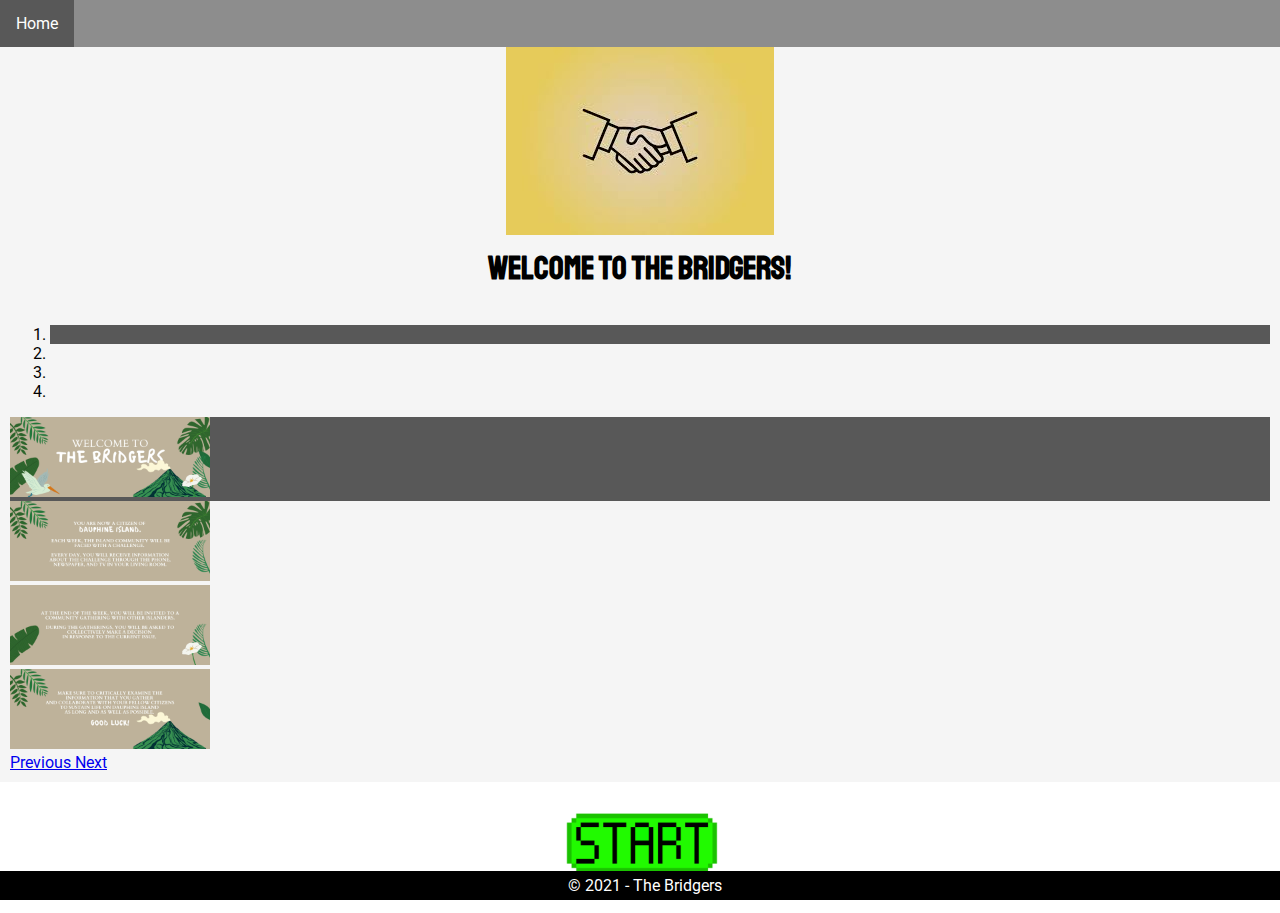
==== bridgers/index.html @ 159cfbfd "added bridgers" ====
<!DOCTYPE html>
<html lang="en-US" dir="ltr">
    <head>
        <meta charset="utf-8">
        <meta name="description" content="The  Bridgers">
        <title>The Bridgers</title>
        <link rel="preconnect" href="https://fonts.gstatic.com">
        <link href="https://fonts.googleapis.com/css2?family=Bebas+Neue&family=Roboto&family=Staatliches&display=swap" rel="stylesheet">
        <link rel="stylesheet" href="styles/main.css" type="text/css">
    </head>
    <body>
        <header>
            <nav>
                <ul>
                    <li><a class="active" href="index.html">Home</a></li>

                </ul>
            </nav>
            
            <div id="home_image">
                <img src="images/home image.jfif">
            </div>

            <div id="tagline">
                <h1>Welcome to The Bridgers!</h1>
            </div>
        </header>


        <section id="intro">

            <div id="myCarousel" class="carousel slide" data-ride="carousel">
                <!-- Indicators -->
                <ol class="carousel-indicators">
                  <li data-target="#myCarousel" data-slide-to="0" class="active"></li>
                  <li data-target="#myCarousel" data-slide-to="1"></li>
                  <li data-target="#myCarousel" data-slide-to="2"></li>
                  <li data-target="#myCarousel" data-slide-to="3"></li>
                </ol>
              
                <!-- Wrapper for slides -->
                <div class="carousel-inner">
                  <div class="item active">
                    <img src="images/Home1.jpg" width="200">
                  </div>
              
                  <div class="item">
                    <img src="images/Home2.jpg" width="200">
                  </div>
              
                  <div class="item">
                    <img src="images/Home3.jpg"width="200">
                  </div>

                  <div class="item">
                    <img src="images/Home4.jpg" width="200">
                  </div>
                </div>
              
                <!-- Left and right controls -->
                <a class="left carousel-control" href="#myCarousel" data-slide="prev">
                  <span class="glyphicon glyphicon-chevron-left"></span>
                  <span class="sr-only">Previous</span>
                </a>
                <a class="right carousel-control" href="#myCarousel" data-slide="next">
                  <span class="glyphicon glyphicon-chevron-right"></span>
                  <span class="sr-only">Next</span>
                </a>
              </div>
        </section>


        <section>
            <div id="start">
                <a href = "choose.html">
                    <img src = "images/start_resized.png">
            </div>
        </section>
        

        <footer>
            &copy; 2021 - The Bridgers
        </footer>    
    </body>
</html>
---- bridgers/styles/main.css ----
/* Fonts */
body {
    font-family: 'Roboto', sans-serif;
    margin: 0px;
}

h1, h2 {
    font-family: 'Staatliches', cursive;
}

h3 {
    font-family: 'Bebas Neue', cursive;
}

/* Navigation */
nav ul {
    list-style-type: none;
    margin: 0;
    padding: 0;
    overflow: hidden;
    background-color: rgb(141, 141, 141);
  }
  
nav li {
    float: left;
  }
  
nav li a {
    display: block;
    color: white;
    text-align: center;
    padding: 14px 16px;
    text-decoration: none;
  }
  
nav li a:hover:not(.active) {
    background-color: whitesmoke;
  }
  
.active {
    background-color: rgb(88, 88, 88);
  }

  /* Home Image */
  #home_image {
    text-align: center;
    background-color: whitesmoke;
  }

  /* Tagline */
  #tagline {
    text-align: center;
    background-color:  whitesmoke;
  }

  div#tagline h1 {
    margin: 0px;
    padding: 10px;
  }

  /* Sections */
  section {
    margin-left: 10px;
    margin-right: 10px;
  }

  section#intro {
    background-color:  whitesmoke;
    margin: 0px;
    padding: 10px;
  }

  /* Products */
  article {
    float: left;
    width: 20%;
    border: 1px solid #000000;
    margin: 5px;
    padding: 40px;
    height: 200px;
    background-color:  whitesmoke;
  }

  div.product_image {
    width: 200px;
    height: 120px;
    overflow: hidden;
    border: 1px solid #000000;
    margin-bottom: 5px;
  }

  /* Home Image */
  #north_image {
      text-align: right;
      background-color: whitesmoke;
    }

  div.EnterNorthHouse {
    width: 300px;
    height: 200px;
    overflow: hidden;
    border: 1px solid #000000;
    margin-bottom: 5px;
  }

  div.NorthLivingRoom {
    width: 300px;
    height: 200px;
    overflow: hidden;
    border: 1px solid #000000;
    margin-bottom: 5px;
  }

  #community {
    text-align: center;
    width: 150px;
  }

  footer {
    position: fixed;
    left: 0;
    bottom: 0;
    width: 100%;
    text-align: center;
    background-color: #000000;
    color: #ffffff;
    padding: 5px;
  }

  #start{
    text-align: center;
  }

  #enter{
    text-align: center;
  }
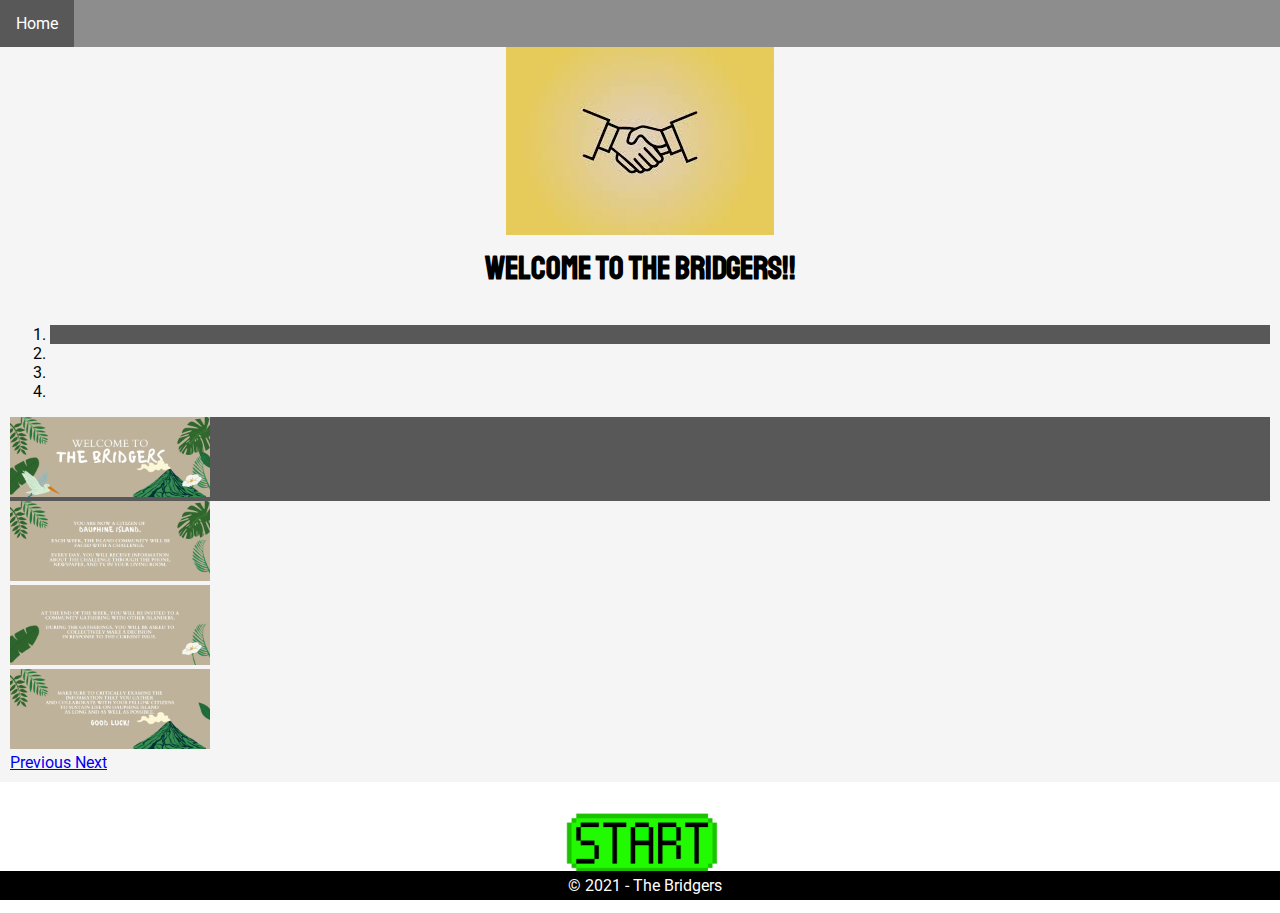
==== commit 25446b80: "testing" ====
--- a/bridgers/index.html
+++ b/bridgers/index.html
@@ -7,6 +7,9 @@
         <link rel="preconnect" href="https://fonts.gstatic.com">
         <link href="https://fonts.googleapis.com/css2?family=Bebas+Neue&family=Roboto&family=Staatliches&display=swap" rel="stylesheet">
         <link rel="stylesheet" href="styles/main.css" type="text/css">
+        <link rel=“stylesheet” href=“https://maxcdn.bootstrapcdn.com/bootstrap/3.4.1/css/bootstrap.min.css”>
+        <script src=“https://ajax.googleapis.com/ajax/libs/jquery/3.5.1/jquery.min.js”></script>
+        <script src=“https://maxcdn.bootstrapcdn.com/bootstrap/3.4.1/js/bootstrap.min.js”></script>        
     </head>
     <body>
         <header>
@@ -22,7 +25,7 @@
             </div>
 
             <div id="tagline">
-                <h1>Welcome to The Bridgers!</h1>
+                <h1>Welcome to The Bridgers!!</h1>
             </div>
         </header>
 
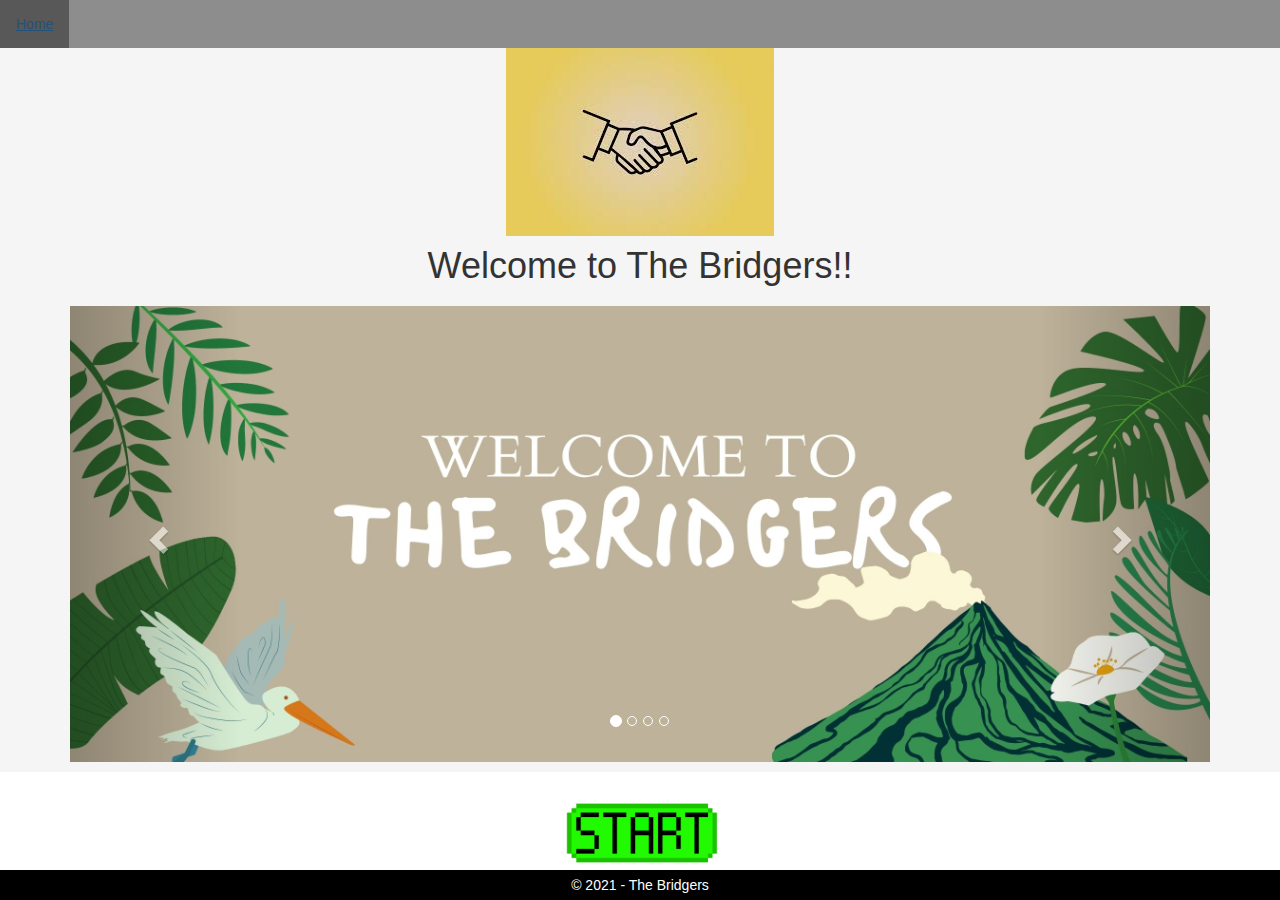
==== commit 30c432ae: "set up page as carousel" ====
--- a/bridgers/index.html
+++ b/bridgers/index.html
@@ -7,9 +7,9 @@
         <link rel="preconnect" href="https://fonts.gstatic.com">
         <link href="https://fonts.googleapis.com/css2?family=Bebas+Neue&family=Roboto&family=Staatliches&display=swap" rel="stylesheet">
         <link rel="stylesheet" href="styles/main.css" type="text/css">
-        <link rel=“stylesheet” href=“https://maxcdn.bootstrapcdn.com/bootstrap/3.4.1/css/bootstrap.min.css”>
-        <script src=“https://ajax.googleapis.com/ajax/libs/jquery/3.5.1/jquery.min.js”></script>
-        <script src=“https://maxcdn.bootstrapcdn.com/bootstrap/3.4.1/js/bootstrap.min.js”></script>        
+        <link rel="stylesheet" href="https://maxcdn.bootstrapcdn.com/bootstrap/3.4.1/css/bootstrap.min.css">
+        <script src="https://ajax.googleapis.com/ajax/libs/jquery/3.5.1/jquery.min.js"></script>
+        <script src="https://maxcdn.bootstrapcdn.com/bootstrap/3.4.1/js/bootstrap.min.js"></script>        
     </head>
     <body>
         <header>
@@ -31,46 +31,48 @@
 
 
         <section id="intro">
-
+          <div class="container">
             <div id="myCarousel" class="carousel slide" data-ride="carousel">
-                <!-- Indicators -->
-                <ol class="carousel-indicators">
-                  <li data-target="#myCarousel" data-slide-to="0" class="active"></li>
-                  <li data-target="#myCarousel" data-slide-to="1"></li>
-                  <li data-target="#myCarousel" data-slide-to="2"></li>
-                  <li data-target="#myCarousel" data-slide-to="3"></li>
-                </ol>
-              
-                <!-- Wrapper for slides -->
-                <div class="carousel-inner">
-                  <div class="item active">
-                    <img src="images/Home1.jpg" width="200">
-                  </div>
-              
-                  <div class="item">
-                    <img src="images/Home2.jpg" width="200">
-                  </div>
-              
-                  <div class="item">
-                    <img src="images/Home3.jpg"width="200">
-                  </div>
-
-                  <div class="item">
-                    <img src="images/Home4.jpg" width="200">
-                  </div>
+              <!-- Indicators -->
+              <ol class="carousel-indicators">
+                <li data-target="#myCarousel" data-slide-to="0" class="active"></li>
+                <li data-target="#myCarousel" data-slide-to="1"></li>
+                <li data-target="#myCarousel" data-slide-to="2"></li>
+                <li data-target="#myCarousel" data-slide-to="3"></li>
+              </ol>
+          
+              <!-- Wrapper for slides -->
+              <div class="carousel-inner">
+                <div class="item active">
+                  <img src="images/Home1.jpg" style="width:100%">
+                </div>
+          
+                <div class="item">
+                  <img src="images/Home2.jpg" style="width:100%">
                 </div>
               
-                <!-- Left and right controls -->
-                <a class="left carousel-control" href="#myCarousel" data-slide="prev">
-                  <span class="glyphicon glyphicon-chevron-left"></span>
-                  <span class="sr-only">Previous</span>
-                </a>
-                <a class="right carousel-control" href="#myCarousel" data-slide="next">
-                  <span class="glyphicon glyphicon-chevron-right"></span>
-                  <span class="sr-only">Next</span>
-                </a>
+                <div class="item">
+                  <img src="images/Home3.jpg" style="width:100%">
+                </div>
+          
+                <div class="item">
+                  <img src="images/Home4.jpg" style="width:100%">
+                </div>
+          
               </div>
-        </section>
+          
+              <!-- Left and right controls -->
+              <a class="left carousel-control" href="#myCarousel" data-slide="prev">
+                <span class="glyphicon glyphicon-chevron-left"></span>
+                <span class="sr-only">Previous</span>
+              </a>
+              <a class="right carousel-control" href="#myCarousel" data-slide="next">
+                <span class="glyphicon glyphicon-chevron-right"></span>
+                <span class="sr-only">Next</span>
+              </a>
+            </div>
+          </div>
+                  </section>
 
 
         <section>
